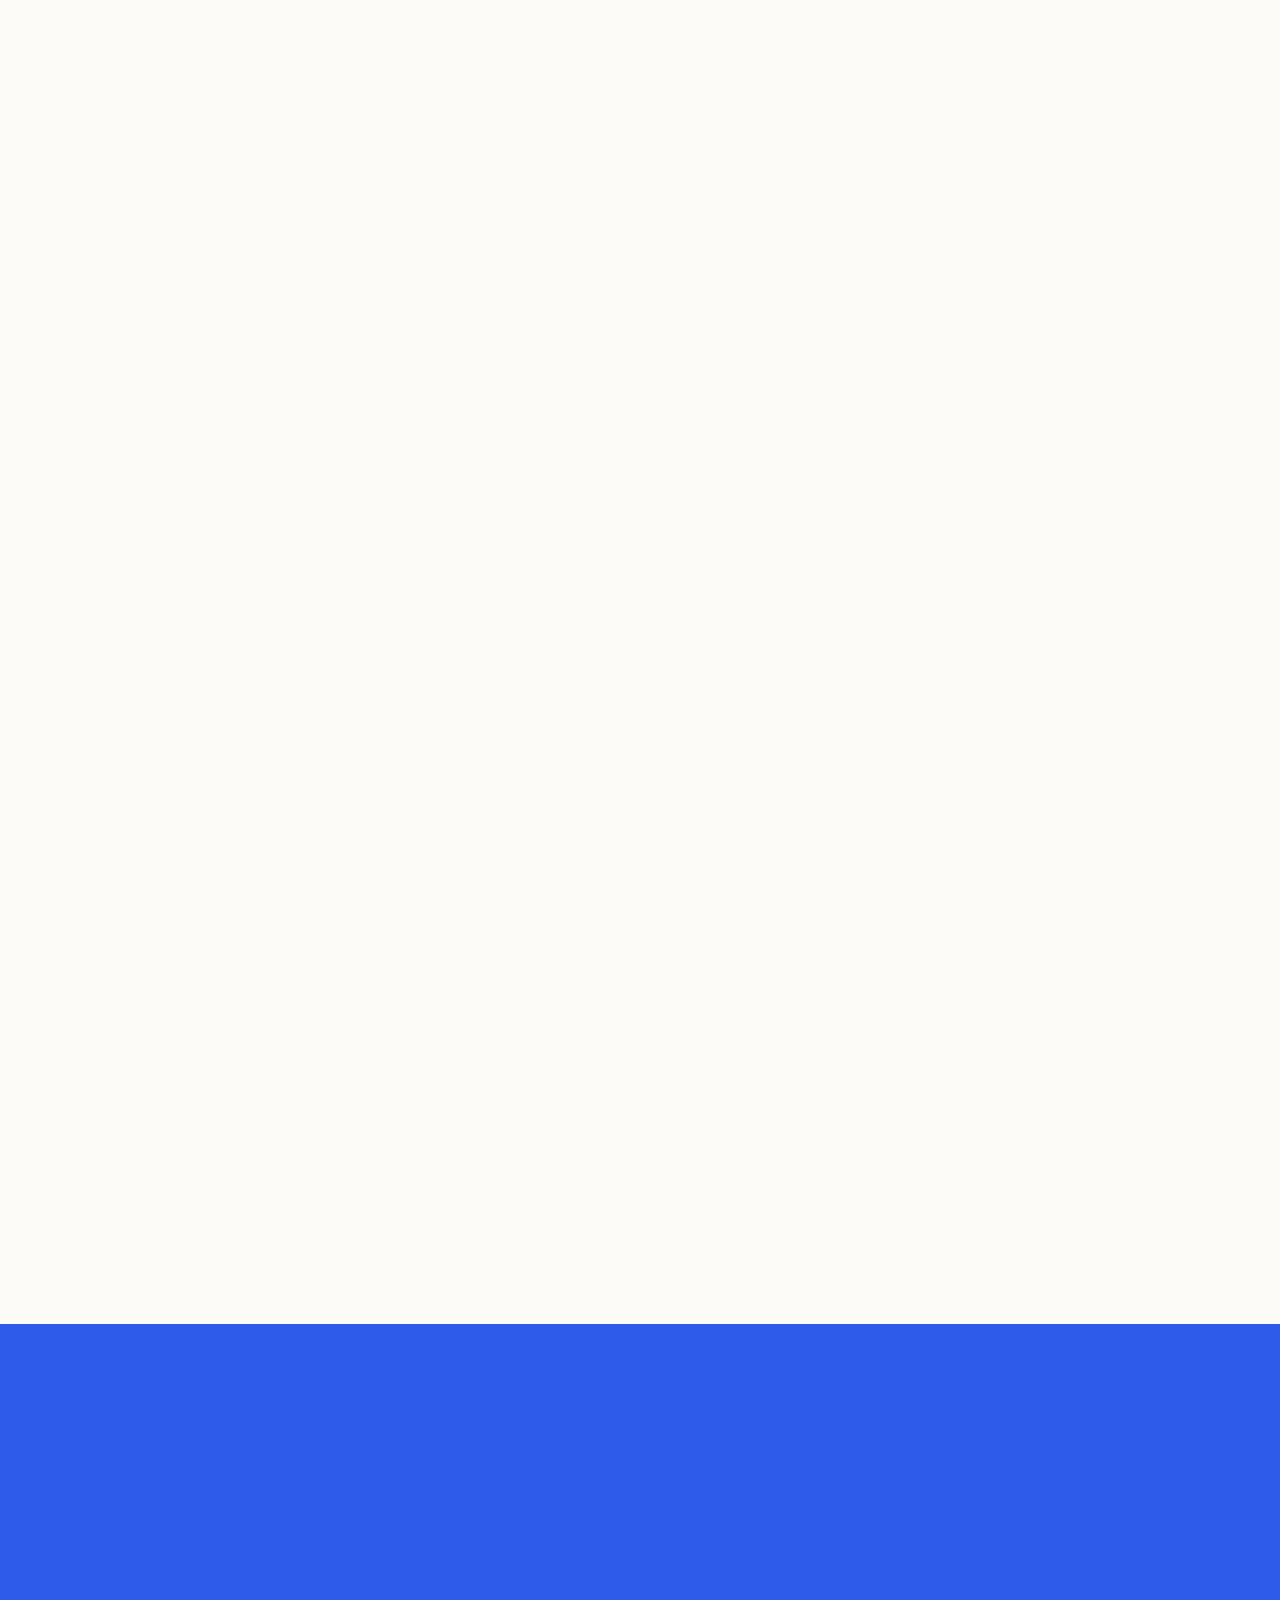
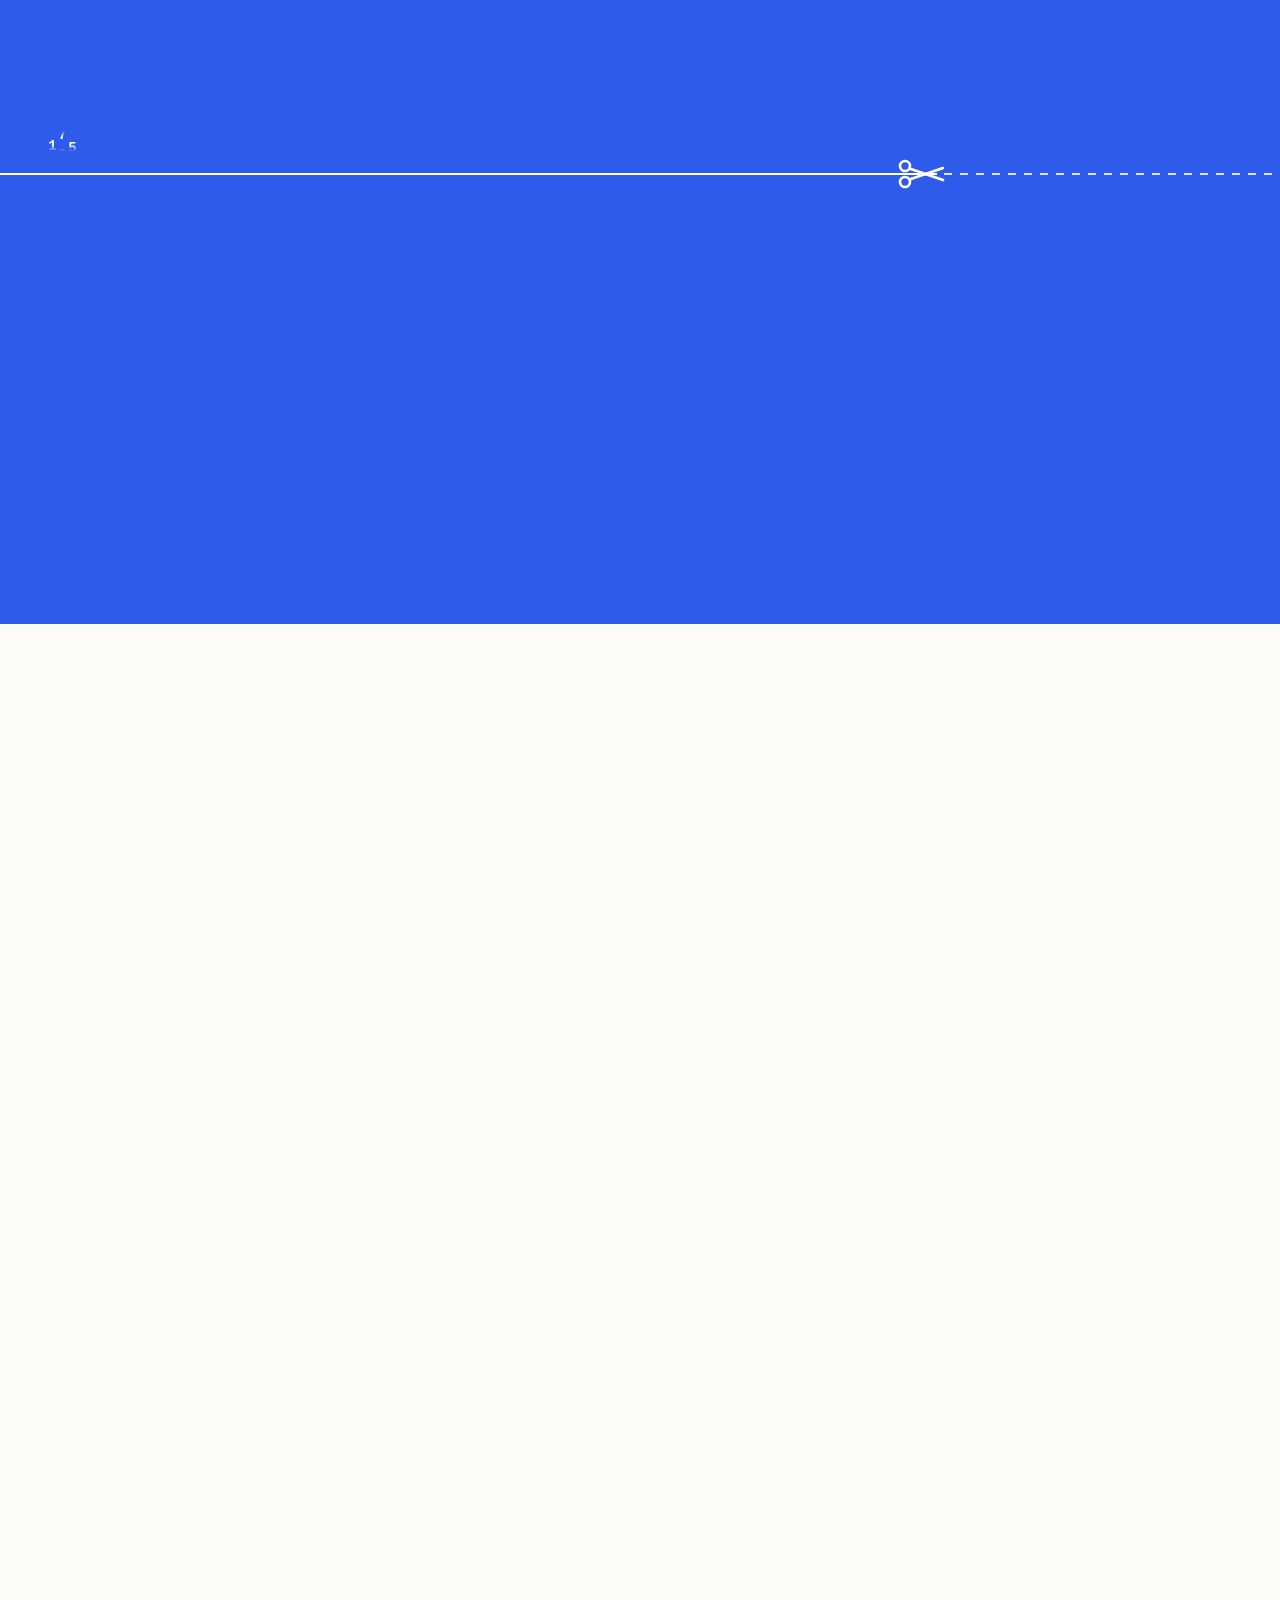
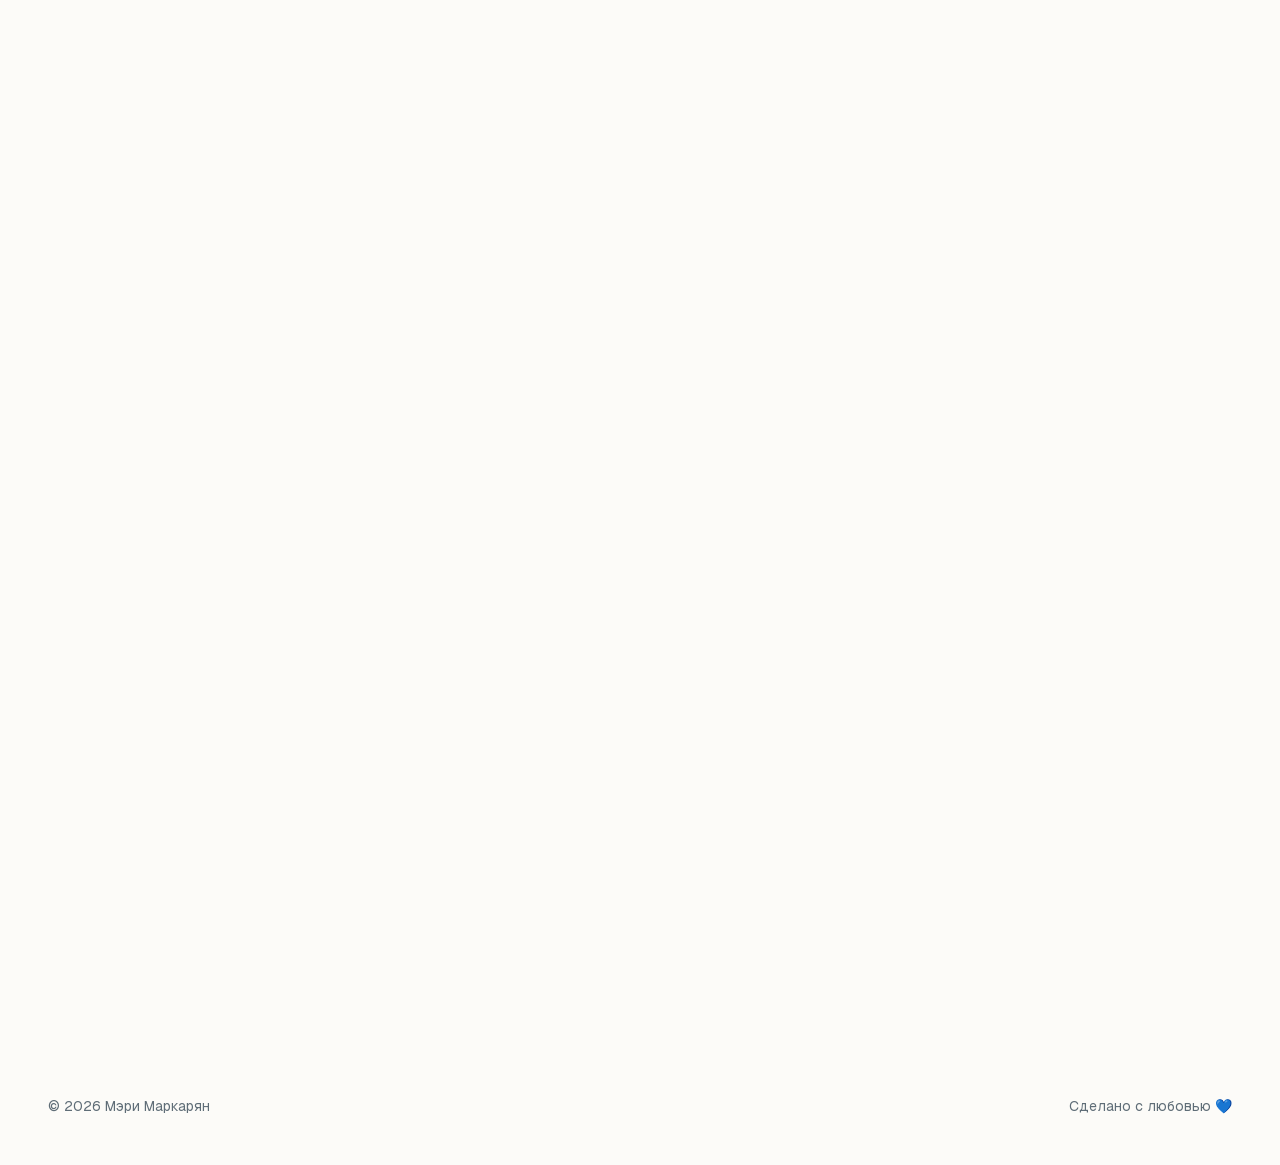
==== index.html @ 78a269f1 "Portfolio site: home and two case studies Co-Authored-By: Claude Opus 5.5 <noreply@anthropic.com>" ====
<!doctype html>
<html lang="ru" data-home>
<head>
  <meta charset="utf-8">
  <meta name="viewport" content="width=device-width, initial-scale=1">
  <title>Мэри Маркарян — продуктовый дизайнер</title>
  <meta name="description" content="Портфолио продуктового дизайнера Мэри Маркарян: B2B и корпоративные сервисы, платформа грузоперевозок X5 Transport.">
  <link rel="icon" href="favicon.ico" sizes="48x48">
  <link rel="icon" type="image/png" sizes="32x32" href="favicon-32.png">
  <link rel="icon" type="image/png" sizes="192x192" href="icon-192.png">
  <link rel="apple-touch-icon" href="apple-touch-icon.png">
  <link rel="preload" href="fonts/geist-cyrillic.woff2" as="font" type="font/woff2" crossorigin>
  <link rel="stylesheet" href="styles.css">
  <script>(function (d) { var calm = matchMedia('(prefers-reduced-motion: reduce)').matches; if (!calm) d.classList.add('js'); try { if (!calm && (sessionStorage.getItem('pt') || (d.hasAttribute('data-home') && !sessionStorage.getItem('introSeen')))) d.classList.add('pt-in'); } catch (e) {} })(document.documentElement);</script>
</head>
<body>

<header class="header">
  <div class="wrap grid header__inner">
    <a href="index.html" class="logo">Мэри Маркарян</a>
    <nav class="nav">
      <a href="#cases">Кейсы</a>
      <a href="#about">Обо мне</a>
      <a href="#contact" class="nav__contact">Контакты</a>
    </nav>
  </div>
</header>

<main>
  <!-- Hero -->
  <section class="intro">
    <div class="wrap grid intro__grid">
      <div class="intro__top">
        <p class="intro__hi">Привет, я Мэри</p>
        <p class="intro__role">Продуктовый дизайнер</p>
        <span class="status"><i></i>Открыта к предложениям</span>
      </div>

      <h1 class="statement" data-scramble>Я <mark>продуктовый</mark> <mark>дизайнер</mark> с 3+ годами опыта. Проектирую сложные <mark>B2B‑сценарии</mark> и делаю их <mark>простыми</mark> и <mark>понятными</mark>.</h1>

      <ul class="intro__links">
        <li><a href="#cases">
          <svg viewBox="0 0 24 24" aria-hidden="true"><path d="M12 3v18M4.2 7.5l15.6 9M4.2 16.5l15.6-9"/></svg>
          посмотреть кейсы</a></li>
        <li><a href="#about">
          <svg viewBox="0 0 24 24" aria-hidden="true"><circle cx="12" cy="8" r="4"/><path d="M4 21c1.5-4 4.5-6 8-6s6.5 2 8 6"/></svg>
          немного обо мне</a></li>
        <li><a href="https://t.me/mmmerymark" target="_blank" rel="noopener">
          <svg viewBox="0 0 24 24" aria-hidden="true"><path d="M21 4 3 11l6.5 2.2M21 4l-3 16-8.5-6.8M21 4 9.5 13.2V19l3-3.2"/></svg>
          telegram</a></li>
        <li><a href="mailto:merymark1999@gmail.com">
          <svg viewBox="0 0 24 24" aria-hidden="true"><rect x="3" y="5" width="18" height="14" rx="2.5"/><path d="m4 7 8 6 8-6"/></svg>
          почта</a></li>
      </ul>
    </div>
  </section>

  <!-- Cases: sheets of paper, scrolled horizontally while the section is pinned -->
  <section class="work" id="cases" aria-label="Кейсы">
    <div class="work__pin">
      <div class="wrap work__head">
        <p class="work__label">Кейсы</p>
        <p class="work__counter" aria-hidden="true"><span class="work__current">01</span> / 02</p>
      </div>
      <div class="work__track">
        <article class="sheet" id="case-order">
          <div class="sheet__inner">
            <div class="sheet__body">
              <div class="sheet__text">
                <p class="sheet__eyebrow">Кейс 01 · X5 Транспорт</p>
                <h2 class="sheet__title"><a href="case-order.html">Редизайн формы создания заявки</a></h2>
                <p>Форма-wizard раскидывала связанные параметры по вкладкам, а пустое пространство заставляло думать, что данные не загрузились.</p>
                <p>Я сравнила два подхода и собрала все параметры на одной странице, сгруппировав их по смыслу. Выбор типа перевозки перенесла прямо в форму.</p>
                <dl class="facts-list">
                  <div><dt>Период</dt><dd>1 полугодие 2026</dd></div>
                  <div><dt>Продукт</dt><dd>Кабинет грузовладельца</dd></div>
                  <div><dt>Результаты</dt><dd>Расскажу при встрече</dd></div>
                </dl>
                <a href="case-order.html" class="work-case__link">Читать кейс <span>↗</span></a>
              </div>
              <a href="case-order.html" class="sheet__screens sheet__cover" aria-label="Открыть кейс «Редизайн формы создания заявки»">
                <img src="img/cover-order.png" alt="Новая форма создания заявки на перевозку" loading="lazy">
              </a>
            </div>
          </div>
        </article>

        <article class="sheet" id="case-demo">
          <div class="sheet__inner">
            <div class="sheet__body">
              <div class="sheet__text">
                <p class="sheet__eyebrow">Кейс 02 · X5 Транспорт</p>
                <h2 class="sheet__title"><a href="case-demo.html">Демо-версия платформы</a></h2>
                <p>Пока компания проходит проверку, доступа к продукту нет, и многие так и не возвращаются завершить подключение.</p>
                <p>Я спроектировала демо-режим с несколькими точками входа, статусы подключения и путь обратно к регистрации из любого целевого действия.</p>
                <dl class="facts-list">
                  <div><dt>Период</dt><dd>1 полугодие 2026</dd></div>
                  <div><dt>Продукт</dt><dd>Подключение и активация клиентов</dd></div>
                  <div><dt>Результаты</dt><dd>Расскажу при встрече</dd></div>
                </dl>
                <a href="case-demo.html" class="work-case__link">Читать кейс <span>↗</span></a>
              </div>
              <a href="case-demo.html" class="sheet__screens sheet__cover" aria-label="Открыть кейс «Демо-версия платформы»">
                <img src="img/cover-demo.png" alt="Экраны демо-версии: модалка после регистрации, страница груза и плашка подключения" loading="lazy">
              </a>
            </div>
          </div>
        </article>
      </div>
    </div>
  </section>

  <!-- About -->
  <section class="about" id="about">
    <div class="wrap grid">
      <p class="about__eyebrow reveal">Обо мне</p>
      <h2 class="statement about__statement" data-scramble>Проектирую <mark>интерфейсы</mark> с&nbsp;<mark>2023</mark> года.<br>Последние +2 года&nbsp;— платформу <mark>грузоперевозок</mark> в&nbsp;<mark>X5&nbsp;Tech</mark>.</h2>

      <div class="cv">
        <div class="cv__row reveal">
          <div class="cv__label">
            <h3>Опыт работы</h3>
            <p>3+ года в дизайне,<br>из них 2&nbsp;— в продукте</p>
          </div>
          <div class="cv__items cv__items--timeline">
            <div class="cv__item cv__item--current">
              <p class="cv__title">X5 Tech <span class="cv__now">сейчас</span></p>
              <p class="cv__meta">окт 2024 — сейчас</p>
              <p class="cv__text">Платформа грузоперевозок X5&nbsp;Transport. Команда цифрового пути: регистрация, подключение, активация. Команда грузовладельца</p>
            </div>
            <div class="cv__item">
              <p class="cv__title">AIC</p>
              <p class="cv__meta">ноя 2023 — окт 2024</p>
              <p class="cv__text">Редизайн сайта СберУниверситета, интернет-магазин «Ашан»</p>
            </div>
            <div class="cv__item">
              <p class="cv__title">HMND</p>
              <p class="cv__meta">авг — ноя 2023</p>
              <p class="cv__text">MVP ERP-системы</p>
            </div>
          </div>
        </div>
        <div class="cv__row reveal">
          <div class="cv__label"><h3>Образование</h3></div>
          <div class="cv__items">
            <div class="cv__item cv__item--wide">
              <p class="cv__title">Бакалавр архитектуры</p>
              <p class="cv__meta">СГТУ имени Гагарина Ю.А. / Институт урбанистики, архитектуры и строительства</p>
            </div>
          </div>
        </div>
        <div class="cv__row reveal">
          <div class="cv__label"><h3>Языки</h3></div>
          <div class="cv__items">
            <div class="cv__item">
              <p class="cv__title">Английский</p>
              <p class="cv__meta">B2 / Upper-Intermediate</p>
            </div>
          </div>
        </div>
      </div>
    </div>
  </section>

</main>

<!-- Contacts -->
<section class="contact" id="contact" data-ripple>
  <div class="wrap">
    <h2 class="statement contact__statement" data-scramble data-replay data-ripple-origin>Открыта к&nbsp;предложениям на позицию <mark>продуктового</mark> <mark>дизайнера</mark>.</h2>
    <p class="statement contact__note" data-scramble data-replay>Удобнее всего&nbsp;— в&nbsp;Telegram.</p>
    <div class="contact__actions reveal">
      <a href="https://t.me/mmmerymark" class="pill-btn" target="_blank" rel="noopener">Telegram <span aria-hidden="true">↗</span></a>
      <button type="button" class="pill-btn" data-copy-email="merymark1999@gmail.com">Скопировать почту</button>
    </div>
  </div>
</section>

<footer class="footer">
  <div class="wrap">
    <span>© 2026 Мэри Маркарян</span>
    <span>Сделано с любовью 💙</span>
  </div>
</footer>

<script src="main.js"></script>
</body>
</html>
---- styles.css ----
/* Geist is served from the site itself (no requests to Google): one variable file per alphabet */
@font-face { font-family: "Geist"; font-style: normal; font-weight: 400 600; font-display: swap; src: url(fonts/geist-cyrillic.woff2) format("woff2"); unicode-range: U+0301, U+0400-045F, U+0490-0491, U+04B0-04B1, U+2116; }
@font-face { font-family: "Geist"; font-style: normal; font-weight: 400 600; font-display: swap; src: url(fonts/geist-latin-ext.woff2) format("woff2"); unicode-range: U+0100-02BA, U+02BD-02C5, U+02C7-02CC, U+02CE-02D7, U+02DD-02FF, U+0304, U+0308, U+0329, U+1D00-1DBF, U+1E00-1E9F, U+1EF2-1EFF, U+2020, U+20A0-20AB, U+20AD-20C4, U+2113, U+2C60-2C7F, U+A720-A7FF; }
@font-face { font-family: "Geist"; font-style: normal; font-weight: 400 600; font-display: swap; src: url(fonts/geist-latin.woff2) format("woff2"); unicode-range: U+0000-00FF, U+0131, U+0152-0153, U+02BB-02BC, U+02C6, U+02DA, U+02DC, U+0304, U+0308, U+0329, U+2000-206F, U+20AC, U+2122, U+2191, U+2193, U+2212, U+2215, U+FEFF, U+FFFD; }

:root {
  --bg: #fcfbf8;
  --ink: #071a31;
  --muted: #5f6d77;
  --card: #f3f1ec;
  --line: #e6e2d9;
  --white: #ffffff;
  --blue: #5b8def;
  --sky: #6fd3f2;
  --mint: #a9e5c9;
  --lilac: #b9a3f5;
  --pink: #ea9ad8;
  --accent: #2f5bea;
  --peach: #f6d3b0;
  --good: #e6f3df;
  --bad: #fbe6e4;
  --radius-l: 40px;
  --radius-m: 28px;
  --radius-s: 16px;
  --shadow: 0 8px 24px rgba(8, 26, 48, 0.08);
  --wrap: 1440px;
  --gutter: 48px;
  /* shared page grid (as on garri.design): narrow info column + wide content column */
  --cols: minmax(300px, 400px) 1fr;
  --col-gap: 72px;
}

* { box-sizing: border-box; margin: 0; padding: 0; }

html { scroll-behavior: smooth; }

body {
  font-family: "Geist", -apple-system, BlinkMacSystemFont, "Segoe UI", sans-serif;
  background: var(--bg);
  color: var(--ink);
  font-size: 18px;
  line-height: 1.5;
  -webkit-font-smoothing: antialiased;
  overflow-x: hidden;
}

img { display: block; max-width: 100%; }
a { color: inherit; text-decoration: none; }

.wrap { max-width: var(--wrap); margin: 0 auto; padding: 0 var(--gutter); }
.grid { display: grid; grid-template-columns: var(--cols); column-gap: var(--col-gap); }

/* ---------- Header ---------- */
.header {
  position: sticky; top: 0; z-index: 50;
  backdrop-filter: blur(16px);
  -webkit-backdrop-filter: blur(16px);
  background: rgba(252, 251, 248, 0.72);
  border-bottom: 1px solid transparent;
  transition: border-color .3s;
}
.header.scrolled { border-bottom-color: var(--line); }
.header__inner { align-items: center; height: 80px; }
/* uppercase menu as on garri.design: name in the info column, sections from the content column, contacts on the right */
.logo, .nav a { font-size: 17px; font-weight: 500; letter-spacing: .02em; text-transform: uppercase; color: var(--ink); }
.nav { display: flex; gap: 36px; align-items: center; }
.nav a { transition: opacity .2s; }
.nav a:hover, .logo:hover { opacity: .55; }
.nav .nav__contact { margin-left: auto; }


/* ---------- Intro (minimal hero) ---------- */
.intro { min-height: calc(100vh - 72px); min-height: calc(100svh - 72px); display: flex; align-items: center; padding: 72px 0 96px; }
.intro__grid { width: 100%; grid-template-rows: auto 1fr; row-gap: 48px; }
.intro__top { grid-column: 1; grid-row: 1; }
.intro__top .status { margin-top: 20px; }
.intro .statement { grid-column: 2; grid-row: 1 / 3; }
.intro__hi { color: var(--accent); font-weight: 500; font-size: 20px; line-height: 1.4; }
.intro__role { color: var(--muted); font-size: 20px; line-height: 1.4; }
.status { display: inline-flex; align-items: center; gap: 8px; font-size: 14px; color: var(--muted); padding: 6px 12px; border-radius: 999px; background: var(--card); white-space: nowrap; }
.status i { width: 8px; height: 8px; border-radius: 50%; background: #3aa85a; box-shadow: 0 0 0 0 rgba(58,168,90,.5); animation: pulse 2s infinite; }
@keyframes pulse { 70% { box-shadow: 0 0 0 8px rgba(58,168,90,0); } 100% { box-shadow: 0 0 0 0 rgba(58,168,90,0); } }

.statement { font-size: clamp(28px, 3.3vw, 50px); line-height: 1.42; font-weight: 400; letter-spacing: -0.01em; }
.statement mark { background: none; color: inherit; }
.statement .g { white-space: nowrap; }
.statement .w { display: inline-block; padding: 0 .16em; margin: .06em 0; border-radius: .18em; background: rgba(7, 26, 49, .045); white-space: nowrap; }
.statement .w.key { background: var(--accent); color: #fff; }
.js .statement .w { opacity: 0; transform: translateY(.25em); filter: blur(6px); transition: opacity .45s ease, transform .45s cubic-bezier(.2,.8,.2,1), filter .45s ease, background-color .35s ease, color .35s ease; }
.js .statement .w.in { opacity: 1; transform: none; filter: none; }
.js .statement .p { opacity: 0; transition: opacity .45s ease .1s; }
.js .statement .p.in { opacity: 1; }
.js .statement .w.key:not(.done) { background: rgba(7, 26, 49, .045); color: var(--ink); }

.intro__links { grid-column: 1; grid-row: 2; align-self: end; list-style: none; display: grid; gap: 10px; font-size: 19px; }
.intro__links a { display: inline-flex; align-items: center; gap: 12px; color: var(--accent); transition: opacity .2s; }
.intro__links a:hover { opacity: .7; }
.intro__links svg { width: 20px; height: 20px; fill: none; stroke: currentColor; stroke-width: 1.8; stroke-linecap: round; stroke-linejoin: round; }
.js .intro__top, .js .intro__links li { opacity: 0; transform: translateY(10px); transition: opacity .6s ease, transform .6s cubic-bezier(.2,.8,.2,1); }
.js .intro.ready .intro__top, .js .intro.links-in .intro__links li { opacity: 1; transform: none; }
.js .intro.links-in .intro__links li:nth-child(2) { transition-delay: .06s; }
.js .intro.links-in .intro__links li:nth-child(3) { transition-delay: .12s; }
.js .intro.links-in .intro__links li:nth-child(4) { transition-delay: .18s; }
.js .intro.links-in .intro__links li:nth-child(5) { transition-delay: .24s; }

/* ---------- Sections ---------- */
section[id] { scroll-margin-top: 72px; }

/* ---------- Work: cases as sheets of paper ----------
   Default (mobile, reduced motion, no JS): sheets stacked vertically.
   .work--horizontal (set by JS on wide screens): the section is pinned and vertical scroll
   moves the sheets right to left; --focus (0–1, set by JS) turns a sheet into white paper. */
.work { position: relative; padding: 72px 0; }
.work__head { width: 100%; display: flex; justify-content: space-between; align-items: baseline; font-size: 14px; letter-spacing: .06em; text-transform: uppercase; color: var(--muted); }
.work__counter { display: none; font-variant-numeric: tabular-nums; }
.work--horizontal .work__counter { display: block; }
.work__current { color: var(--ink); }
.work__track { display: grid; gap: 24px; max-width: var(--wrap); margin: 28px auto 0; padding: 0 var(--gutter); }

.sheet { --focus: 1; border-radius: 16px; background: rgba(255, 255, 255, var(--focus));
  box-shadow: 0 1px 2px rgba(8, 26, 48, calc(.04 * var(--focus))), 0 24px 60px rgba(8, 26, 48, calc(.08 * var(--focus))); }
.sheet__inner { padding: 48px 56px; opacity: calc(.38 + .62 * var(--focus)); }
.sheet__eyebrow { font-size: 14px; color: var(--muted); letter-spacing: .06em; text-transform: uppercase; }
.sheet__title { margin: 12px 0 20px; font-size: 32px; line-height: 1.15; font-weight: 500; letter-spacing: -0.025em; }
.sheet__title a:hover { color: var(--accent); }
.sheet__body { display: grid; grid-template-columns: minmax(280px, 360px) 1fr; gap: 56px; align-items: center; }
.sheet__text > p:not(.sheet__eyebrow) { font-size: 17px; line-height: 1.5; }
.sheet__text > p:not(.sheet__eyebrow) + p { margin-top: 12px; }
/* the collage takes the whole right side, limited only by the screen height */
.sheet__screens { width: 100%; max-width: max(420px, calc((100vh - 240px) * 1.25)); justify-self: end; }

.work--horizontal { padding: 0; }
/* clip only horizontally (sheets leaving the screen); label, counter and shadows stay visible */
.work--horizontal .work__pin { position: sticky; top: 80px; height: calc(100vh - 80px); display: flex; flex-direction: column; justify-content: flex-start; padding-top: 28px; overflow-x: clip; overflow-y: visible; }
.work--horizontal .work__track {
  --sheet-w: min(1240px, calc(100vw - 2 * var(--gutter) - 160px));
  display: flex; gap: 40px; max-width: none; margin: 24px 0 0; padding: 0 calc((100% - var(--sheet-w)) / 2); will-change: transform;
}
.work--horizontal .sheet { flex: none; width: var(--sheet-w); }
.work--horizontal .sheet:not(.is-current) { cursor: pointer; }
.work--horizontal .sheet:not(.is-current) a { pointer-events: none; }
@media (max-height: 820px) {
  .work--horizontal .sheet__inner { padding: 32px 44px; }
  .work--horizontal .facts-list { margin-top: 20px; }
  .work--horizontal .facts-list div { padding: 9px 0; font-size: 15px; }
  .work--horizontal .sheet__text > p:not(.sheet__eyebrow) { font-size: 15px; }
}

.facts-list { margin-top: 32px; border-top: 1px solid var(--line); }
.facts-list div { display: grid; grid-template-columns: 110px 1fr; gap: 16px; padding: 13px 0; border-bottom: 1px solid var(--line); font-size: 16px; }
.facts-list dt { color: var(--muted); }
.work-case__link { display: inline-flex; gap: 6px; margin-top: 24px; font-size: 17px; font-weight: 500; color: var(--accent); }
.work-case__link span { transition: transform .25s; }
.work-case__link:hover span { transform: translate(2px, -2px); }

.work-case__screens { display: grid; gap: 16px; align-items: center; }
/* case cover: one picture prepared in Figma (frames and screens baked in) */
.sheet__cover { display: block; }
.sheet__cover img { width: 100%; height: auto; }
.screens--tall-first { grid-template-columns: .6fr 1fr; }
.screens--tall-last { grid-template-columns: 1fr .6fr; }
.screens__stack { display: grid; gap: 16px; }
.screen { width: 100%; border-radius: 12px; background: var(--white); box-shadow: 0 1px 2px rgba(8, 26, 48, .05), 0 10px 28px rgba(8, 26, 48, .08); transition: transform .5s cubic-bezier(.2,.8,.2,1), box-shadow .5s; }
.work-case__screens:hover .screen { box-shadow: 0 1px 2px rgba(8, 26, 48, .05), 0 18px 40px rgba(8, 26, 48, .12); }

/* ---------- About (statement + label/value list on the page grid) ---------- */
.about { padding: 120px 0; }
.about__eyebrow { grid-column: 1 / -1; font-size: 14px; color: var(--muted); letter-spacing: .06em; text-transform: uppercase; margin-bottom: 28px; }
/* full-width statement: the one place allowed to leave the two-column grid */
.about .about__statement { grid-column: 1 / -1; font-size: clamp(28px, 3.4vw, 48px); line-height: 1.42; }

/* CV rows (as "Awards" on garri.design): label in the info column, items in three sub-columns of the content column */
.cv { grid-column: 1 / -1; margin-top: 80px; }
.cv__row { display: grid; grid-template-columns: var(--cols); column-gap: var(--col-gap); padding: 48px 0 56px; border-top: 1px solid var(--line); }
.cv__label h3 { font-size: 17px; font-weight: 500; letter-spacing: .02em; text-transform: uppercase; }
.cv__label p { margin-top: 12px; font-size: 17px; line-height: 1.5; }
.cv__items { display: grid; grid-template-columns: repeat(3, 1fr); gap: 40px 24px; }
.cv__item--wide { grid-column: span 2; }
.cv__title { display: flex; align-items: center; gap: 10px; font-size: 28px; line-height: 1.2; font-weight: 500; letter-spacing: -0.02em; }
.cv__now { font-size: 13px; line-height: 1; font-weight: 500; letter-spacing: 0; color: #fff; background: var(--accent); padding: 5px 9px; border-radius: 999px; }
.cv__meta { margin-top: 8px; font-size: 17px; line-height: 1.5; color: var(--muted); }
.cv__text { margin-top: 10px; font-size: 17px; line-height: 1.5; max-width: 320px; }
/* Work history as a vertical timeline: dots and line sit in the column gap, 26px left of the content column */
.cv__items--timeline { --tl-gap: 24px; grid-template-columns: 1fr; gap: var(--tl-gap); }
.cv__items--timeline .cv__item { position: relative; }
.cv__items--timeline .cv__text { max-width: 760px; }
.cv__items--timeline .cv__item::before { content: ""; position: absolute; z-index: 1; left: -33px; top: 10px; width: 14px; height: 14px; border-radius: 50%; background: #b9b5ab; }
.cv__items--timeline .cv__item--current::before { left: -36px; top: 7px; width: 20px; height: 20px; background: var(--accent); }
.cv__items--timeline .cv__item:not(:last-child)::after { content: ""; position: absolute; left: -27px; top: 17px; width: 2px; height: calc(100% + var(--tl-gap)); background: #d9d6cf; }

/* ---------- Contacts ---------- */
.contact { padding: 160px 0 140px; text-align: center; }
.contact__statement { max-width: 1000px; margin: 0 auto; }
.contact .contact__note { margin-top: 20px; font-size: 32px; }
/* full-viewport canvas behind the page content, so the ripple is never cropped */
.glyph-ripple { position: fixed; inset: 0; z-index: -1; width: 100vw; height: 100vh; pointer-events: none; visibility: hidden; }
.glyph-ripple.is-active { visibility: visible; }
.contact__actions { margin-top: 56px; display: flex; justify-content: center; align-items: center; gap: 20px; flex-wrap: wrap; }
.contact__link { font-size: 15px; color: var(--muted); padding: 0 8px; transition: color .2s; }
.contact__link:hover { color: var(--ink); }
.pill-btn {
  display: inline-flex; align-items: center; justify-content: center; gap: 10px; min-width: 220px;
  padding: 17px 32px; border: 1.5px solid var(--ink); border-radius: 999px; background: transparent;
  font: inherit; font-size: 15px; font-weight: 600; letter-spacing: .08em; text-transform: uppercase; color: var(--ink);
  cursor: pointer; transition: background .2s, color .2s;
}
.pill-btn:hover, .pill-btn.is-copied { background: var(--ink); color: var(--bg); }

.footer { padding: 32px 0 48px; color: var(--muted); font-size: 14px; }
.footer .wrap { display: flex; justify-content: space-between; gap: 16px; }

/* ---------- Case page (after garri.design/superapp) ----------
   Same two-column grid as the home page: labels in the info column, text and media in the content column.
   Story blocks: steps scroll on the left, a sticky panel on the right shows the active step's screen. */
.cs-intro { padding-top: 88px; row-gap: 32px; }
.cs-back { grid-column: 1 / -1; justify-self: start; font-size: 15px; color: var(--muted); transition: color .2s; }
.cs-back:hover { color: var(--ink); }
.cs-eyebrow { font-size: 14px; letter-spacing: .06em; text-transform: uppercase; color: var(--muted); margin-bottom: 16px; }
.cs-title { font-size: clamp(32px, 3vw, 44px); line-height: 1.05; font-weight: 500; letter-spacing: -0.035em; }
.cs-lead { font-size: clamp(22px, 2vw, 30px); line-height: 1.35; letter-spacing: -0.01em; max-width: 860px; }
.cs-title + .cs-lead { margin-top: 36px; } /* title sits above the lead in the content column */
.cs-table { margin-top: 36px; border-collapse: collapse; font-size: 17px; }
.cs-table th { text-align: left; font-weight: 400; color: var(--muted); padding: 4px 32px 4px 0; vertical-align: top; white-space: nowrap; }
.cs-table td { padding: 4px 0; vertical-align: top; }

.cs-hero { margin-top: 64px; }
.cs-hero__frame { display: grid; place-items: center; padding: 56px 6%; border-radius: 32px; background: #edeff2; max-height: 82vh; overflow: hidden; }
.cs-hero__frame img { max-width: 100%; max-height: calc(82vh - 112px); width: auto; border-radius: 14px; box-shadow: 0 20px 50px rgba(8, 26, 48, .14); }

.cs-row { margin-top: 112px; align-items: start; }
.cs-label { padding-top: .5em; font-size: 17px; font-weight: 500; letter-spacing: .04em; text-transform: uppercase; }
.cs-logline { font-size: clamp(22px, 2vw, 30px); line-height: 1.38; letter-spacing: -0.01em; max-width: 860px; }
.cs-logline + .cs-logline, .cs-copy > * + * { margin-top: 20px; }
.cs-copy p { font-size: 18px; line-height: 1.55; max-width: 720px; }
.cs-row--tight { margin-top: 48px; }

/* case lead as a statement in word boxes (same animation as the home intro); the facts table fades in after it */
.cs-lead.statement, .cs-logline.statement { line-height: 1.42; }
.js .cs-intro .cs-table { opacity: 0; transform: translateY(10px); transition: opacity .6s ease, transform .6s cubic-bezier(.2,.8,.2,1); }
.js .cs-intro.links-in .cs-table { opacity: 1; transform: none; }

/* cards under a row: problem / hypothesis / goal, full page width */
.cs-cards { grid-column: 1 / -1; margin-top: 64px; display: grid; grid-template-columns: repeat(3, 1fr); gap: 16px; }
.cs-card { min-height: 320px; padding: 32px; border-radius: 28px; background: #edeff2; display: flex; flex-direction: column; justify-content: space-between; gap: 32px; }
.cs-card--white { background: var(--white); box-shadow: var(--shadow); }
.cs-card h3 { font-size: 26px; line-height: 1.2; font-weight: 500; letter-spacing: -0.02em; }
.cs-card p { font-size: 18px; line-height: 1.5; }
.cs-card p + p { margin-top: 12px; }

/* galleries: screens on soft frames, side by side */
.cs-gallery { margin-top: 40px; display: grid; grid-template-columns: repeat(var(--n, 2), 1fr); gap: 16px; }
/* figures in a row share row tracks (frame, caption, lists), so frames side by side get equal height */
.cs-gallery > figure { display: grid; grid-row: span 4; grid-template-rows: subgrid; row-gap: 0; }
.cs-shot { display: grid; place-items: start center; padding: 40px; border-radius: 28px; background: #edeff2; }
.cs-shot img { max-width: 100%; max-height: 640px; width: auto; border-radius: 12px; box-shadow: 0 12px 34px rgba(8, 26, 48, .12); cursor: zoom-in; }
.cs-caption { margin-top: 14px; font-size: 15px; color: var(--muted); }
.cs-caption b { color: var(--ink); font-weight: 500; }
.cs-list { margin-top: 14px; list-style: none; font-size: 16px; line-height: 1.5; }
.cs-list li { padding-left: 18px; position: relative; }
.cs-list li + li { margin-top: 4px; }
.cs-list li::before { position: absolute; left: 0; color: var(--muted); }
.cs-list--plus li::before { content: "+"; }
.cs-list--minus li::before { content: "–"; }
.cs-list--plus li { color: #3a7d23; }
.cs-list--minus li { color: #c0392b; }
.cs-list--plus li::before, .cs-list--minus li::before { color: inherit; }
/* screens exported from Figma carry their own shadow and corners */
.cs-shot img.flat, .cs-story__media img.flat, .cs-step__img img.flat { border-radius: 0; box-shadow: none; }
/* screens placed in Figma as images with a soft shadow that follows their shape */
/* --w / --h: share of the frame the screen takes in the Figma layout (it may overlap the frame padding) */
.cs-story__media:has(> img[style*="--w"]) { padding: 0; }
.cs-story__media img[style*="--w"] { max-width: var(--w); max-height: var(--h, 100%); }
.cs-shot img[style*="--w"] { width: var(--w); max-width: none; max-height: none; }
.cs-hero__frame:has(> img[style*="--w"]) { padding-left: 0; padding-right: 0; }
.cs-hero__frame img[style*="--w"] { width: var(--w); max-height: none; }
.cs-hero__frame img.fig, .cs-shot img.fig, .cs-story__media img.fig, .cs-step__img img.fig { border-radius: 0; box-shadow: none; filter: drop-shadow(0 0 42px rgba(0, 0, 0, .1)); }

/* story: steps on the left, sticky screen panel on the right */
.cs-story { margin-top: 112px; align-items: start; }
.cs-story__steps { padding-bottom: 18vh; } /* keeps the panel pinned while the last step is in the middle */
.cs-step { min-height: 72vh; display: flex; flex-direction: column; justify-content: center; padding: 40px 0; opacity: .3; transition: opacity .4s; }
.cs-step:first-child { min-height: 60vh; justify-content: flex-start; padding-top: 0; }
.cs-step.is-active { opacity: 1; }
.cs-step__num { font-size: 14px; letter-spacing: .06em; text-transform: uppercase; color: var(--muted); }
.cs-step__title { margin-top: 10px; font-size: 26px; line-height: 1.25; font-weight: 500; letter-spacing: -0.02em; }
.cs-step__text { margin-top: 12px; font-size: 17px; line-height: 1.55; }
.cs-step__img { display: none; }
.cs-story__panel { position: sticky; top: 104px; aspect-ratio: 872 / 640; max-height: calc(100vh - 128px); border-radius: 32px; background: #edeff2; overflow: hidden; } /* proportions of the Figma panel */
.cs-story__media { position: absolute; inset: 0; display: grid; place-items: center; padding: 48px 64px; opacity: 0; transform: scale(.985); transition: opacity .5s, transform .6s cubic-bezier(.2, .8, .2, 1); }
.cs-story__media.is-active { opacity: 1; transform: none; }
.cs-story__media img { max-width: 100%; max-height: 100%; width: auto; border-radius: 12px; box-shadow: 0 16px 44px rgba(8, 26, 48, .14); cursor: zoom-in; }
.cs-story__dots { position: absolute; right: 22px; top: 50%; transform: translateY(-50%); display: grid; gap: 10px; }
.cs-story__dots button { width: 8px; height: 8px; padding: 0; border: 0; border-radius: 50%; background: #c7cad1; cursor: pointer; transition: background .25s, transform .25s; }
.cs-story__dots button.is-active { background: var(--ink); transform: scale(1.25); }

.cs-results { margin-top: 32px; display: grid; grid-template-columns: repeat(var(--n, 2), 1fr); gap: 24px; }
.cs-results div { padding-top: 16px; border-top: 1px solid var(--line); }
.cs-results span { display: block; font-size: 15px; color: var(--muted); }
.cs-results b { display: block; margin-top: 6px; font-size: 22px; font-weight: 500; letter-spacing: -0.01em; }

.cs-next { margin-top: 140px; padding-top: 40px; border-top: 1px solid var(--line); align-items: baseline; }
.cs-next a { display: inline-flex; gap: 14px; align-items: baseline; font-size: clamp(30px, 3.4vw, 48px); font-weight: 500; letter-spacing: -0.03em; transition: color .2s; }
.cs-next a:hover { color: var(--accent); }
.cs-next a span { transition: transform .25s; }
.cs-next a:hover span { transform: translateX(6px); }

/* ---------- Cookie notice ---------- */
.cookies { position: fixed; right: var(--gutter); bottom: 24px; z-index: 80; display: flex; align-items: center; gap: 20px; max-width: 460px;
  padding: 16px 16px 16px 22px; border-radius: 16px; background: var(--white); box-shadow: 0 1px 2px rgba(8, 26, 48, .05), 0 16px 44px rgba(8, 26, 48, .14);
  opacity: 0; transform: translateY(16px); pointer-events: none; transition: opacity .4s ease, transform .5s cubic-bezier(.2,.8,.2,1); }
.cookies.is-visible { opacity: 1; transform: none; pointer-events: auto; }
.cookies__text { font-size: 15px; line-height: 1.4; }
.cookies__btn { flex: none; padding: 11px 22px; border: 0; border-radius: 999px; background: var(--ink); color: var(--bg);
  font: inherit; font-size: 14px; font-weight: 600; letter-spacing: .06em; text-transform: uppercase; cursor: pointer; transition: background .2s; }
.cookies__btn:hover { background: var(--accent); }

/* ---------- Lightbox ---------- */
.lightbox { position: fixed; inset: 0; z-index: 100; background: rgba(7, 26, 49, .82); display: none; align-items: center; justify-content: center; padding: 32px; cursor: zoom-out; }
.lightbox.open { display: flex; }
.lightbox img { max-width: 100%; max-height: 100%; border-radius: 12px; }

/* ---------- Cut transition (blue screen, white dashed line, scissors) ---------- */
/* the page starts covered when a transition or the intro is about to play */
html.pt-in::after { content: ""; position: fixed; inset: 0; z-index: 9000; background: var(--accent); animation: pt-failsafe 0s 5s forwards; }
@keyframes pt-failsafe { to { visibility: hidden; } } /* never stay covered if the script fails */
.cut { --cut-y: 50vh; position: fixed; inset: 0; z-index: 9001; pointer-events: auto; }
.cut__half { position: absolute; left: 0; right: 0; background: var(--accent); transition: transform .9s cubic-bezier(.76, 0, .24, 1); will-change: transform; }
.cut__half--top { top: 0; height: calc(var(--cut-y) + 1px); }
.cut__half--bottom { top: var(--cut-y); bottom: 0; }
.cut.is-open { pointer-events: none; }
.cut.is-open .cut__half--top { transform: translateY(-100%); }
.cut.is-open .cut__half--bottom { transform: translateY(100%); }
.cut:not(.is-open) .cut__half { transition-duration: .55s; } /* closing over the page is quicker */
.cut__line { position: absolute; left: 0; right: 0; top: -1px; height: 2px; background: repeating-linear-gradient(90deg, rgba(255, 255, 255, .85) 0 8px, transparent 8px 16px); }
.cut__solid { position: absolute; left: 0; top: 0; width: 0; height: 2px; background: #fff; }
.cut__scissors { position: absolute; left: 0; top: -15px; width: 48px; height: 32px; transform: translateX(-40px); }
.cut__scissors svg { display: block; width: 100%; height: 100%; overflow: visible; }
.cut__blade { transform-origin: 28px 16px; }
.cut.is-snipping .cut__blade--a { animation: snip-a .22s ease-in-out infinite alternate; }
.cut.is-snipping .cut__blade--b { animation: snip-b .22s ease-in-out infinite alternate; }
@keyframes snip-a { from { transform: rotate(-12deg); } to { transform: rotate(3deg); } }
@keyframes snip-b { from { transform: rotate(12deg); } to { transform: rotate(-3deg); } }
.cut__meta { position: absolute; left: var(--gutter); right: var(--gutter); bottom: 24px; display: flex; justify-content: space-between; align-items: center; color: #fff; font: 600 14px/1 "SF Mono", Menlo, Monaco, Consolas, monospace; letter-spacing: .08em; text-transform: uppercase; }
.cut__counter { display: flex; }
.cut__col { position: relative; width: 10px; height: 20px; overflow: hidden; }
.cut__col::before, .cut__col::after { content: ""; position: absolute; left: 0; right: 0; z-index: 1; height: 6px; }
.cut__col::before { top: 0; background: linear-gradient(to bottom, var(--accent), transparent); }
.cut__col::after { bottom: 0; background: linear-gradient(to top, var(--accent), transparent); }
.cut__strip { position: absolute; left: 0; right: 0; top: 0; display: flex; flex-direction: column; }
.cut__strip span { height: 20px; display: flex; align-items: center; justify-content: center; font-variant-numeric: tabular-nums; }

/* ---------- Reveal ---------- */
.reveal { opacity: 0; transform: translateY(28px); transition: opacity .8s cubic-bezier(.2,.8,.2,1), transform .8s cubic-bezier(.2,.8,.2,1); }
.reveal.in { opacity: 1; transform: none; }
@media (prefers-reduced-motion: reduce) {
  .reveal { opacity: 1; transform: none; transition: none; }
  .status i { animation: none; }
}

/* ---------- Responsive ---------- */
@media (max-width: 1000px) {
  :root { --gutter: 24px; --cols: 1fr; }
  .header__inner { display: flex; justify-content: space-between; }
  .intro__grid { grid-template-rows: auto; }
  .intro .statement { grid-column: 1; grid-row: 2; }
  .intro__links { grid-row: 3; }
  .sheet__body { grid-template-columns: 1fr; gap: 32px; }
  .sheet__screens { justify-self: start; max-width: none; }
  .about { padding: 80px 0; }
  .cv__row { row-gap: 20px; }
  .cv__items { grid-template-columns: 1fr 1fr; }
  .cv__items--timeline { grid-template-columns: 1fr; padding-left: 36px; }
  /* case pages: story becomes a plain list, each step shows its own screen */
  .cs-row, .cs-story { margin-top: 72px; row-gap: 16px; }
  .cs-story__panel { display: none; }
  .cs-story__steps { padding-bottom: 0; }
  .cs-step, .cs-step:first-child { min-height: 0; opacity: 1; padding: 0 0 36px; }
  .cs-step__img { display: block; margin-top: 18px; padding: 20px; border-radius: 20px; background: #edeff2; }
  .cs-step__img img { width: 100%; border-radius: 10px; box-shadow: 0 10px 28px rgba(8, 26, 48, .12); }
  .cs-gallery, .cs-results { --n: 1 !important; }
  .cs-cards { grid-template-columns: 1fr; margin-top: 32px; }
  .cs-card { min-height: 0; }
}
@media (max-width: 700px) {
  .cookies { left: var(--gutter); right: var(--gutter); bottom: 16px; max-width: none; }
  :root { --gutter: 16px; }
  body { font-size: 16px; }
  .nav a { display: none; }
  .cv__items { grid-template-columns: 1fr; gap: 28px; }
  .cv__items--timeline { --tl-gap: 28px; }
  .cv__item--wide { grid-column: auto; }
  .nav { gap: 0; }
  .intro { min-height: 0; padding-top: 56px; }
  .work-case__screens, .screens__stack { gap: 10px; }
  .sheet__inner { padding: 28px 22px; }
  .screen { border-radius: 8px; }
  .intro__hi, .intro__role { font-size: 18px; }
  .nav .nav__contact { display: inline-block !important; margin-left: 0; }
  .cs-hero__frame { padding: 20px; border-radius: 20px; }
  .cs-shot { padding: 18px; border-radius: 20px; }
  .cs-intro { padding-top: 48px; }
  .contact { padding: 100px 0 90px; }
  .pill-btn { width: 100%; }
  .contact .contact__note { font-size: 24px; }
  .footer .wrap { flex-direction: column; }
}
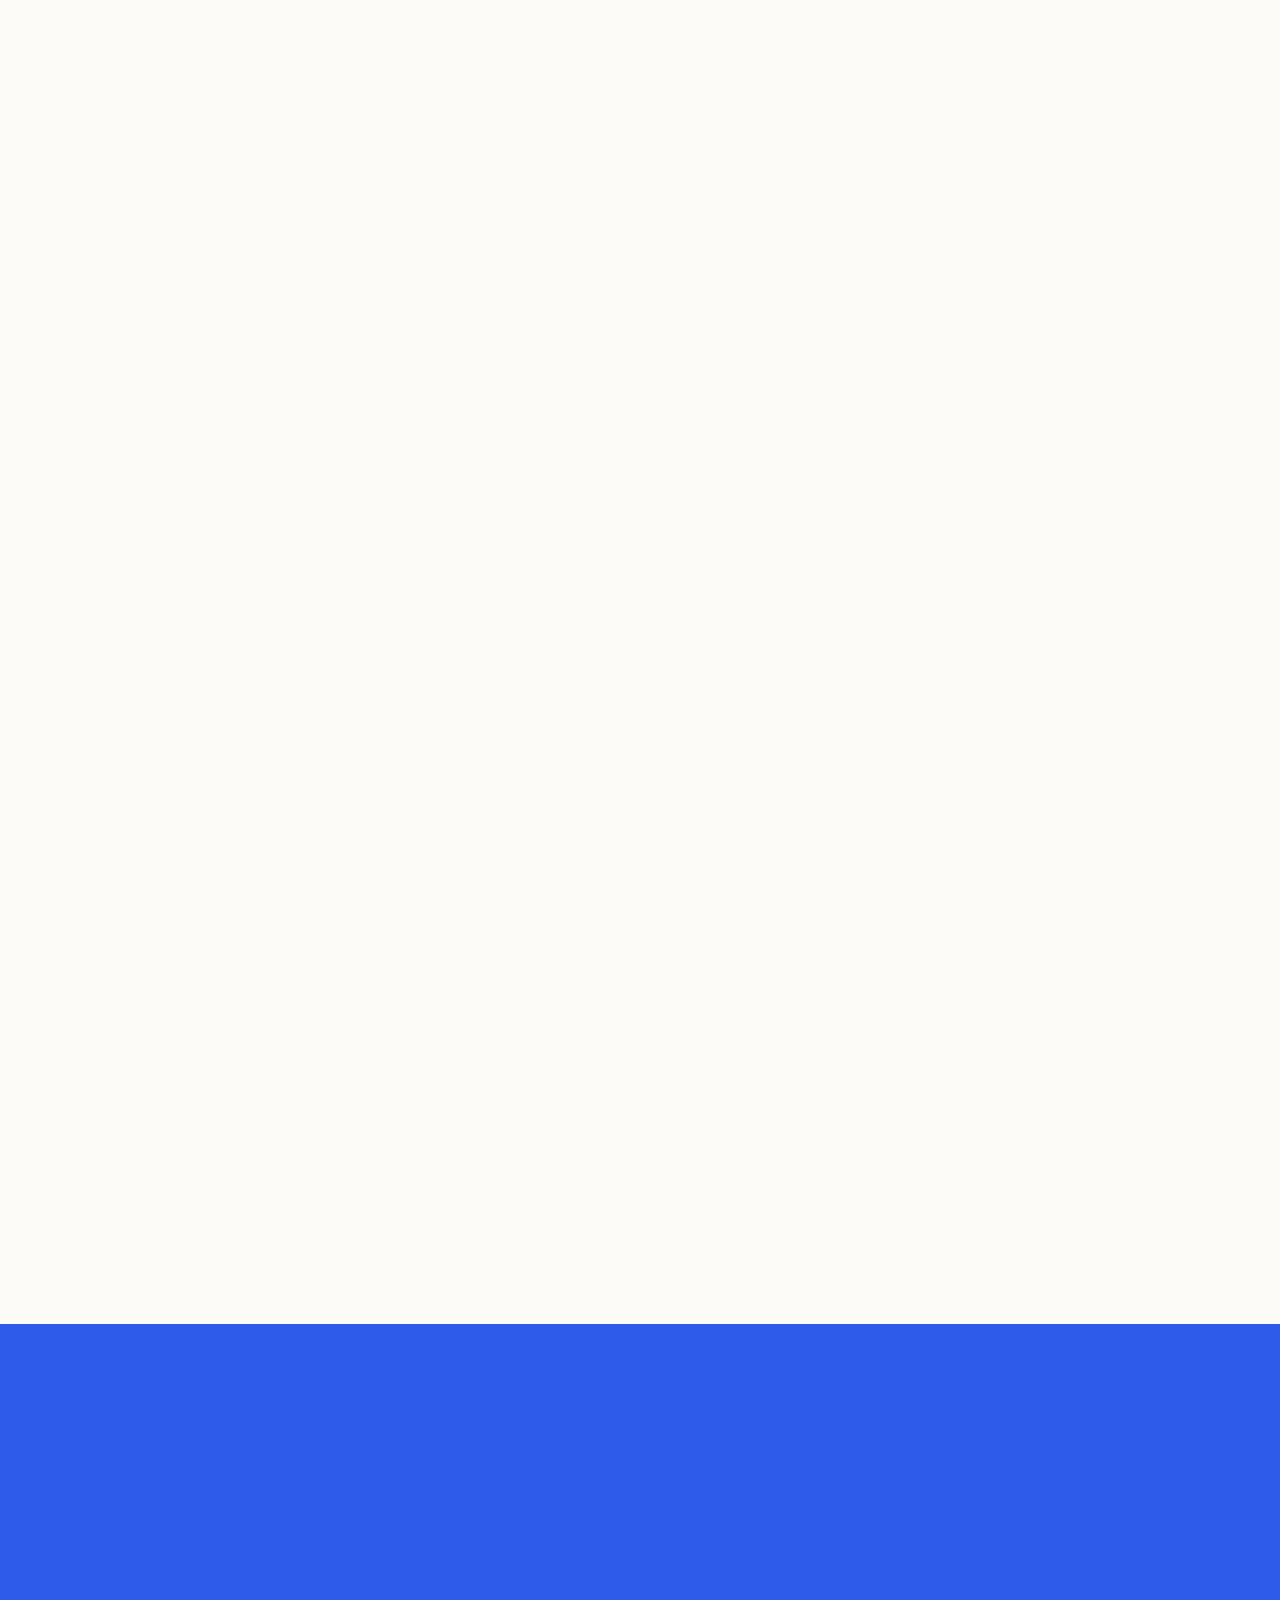
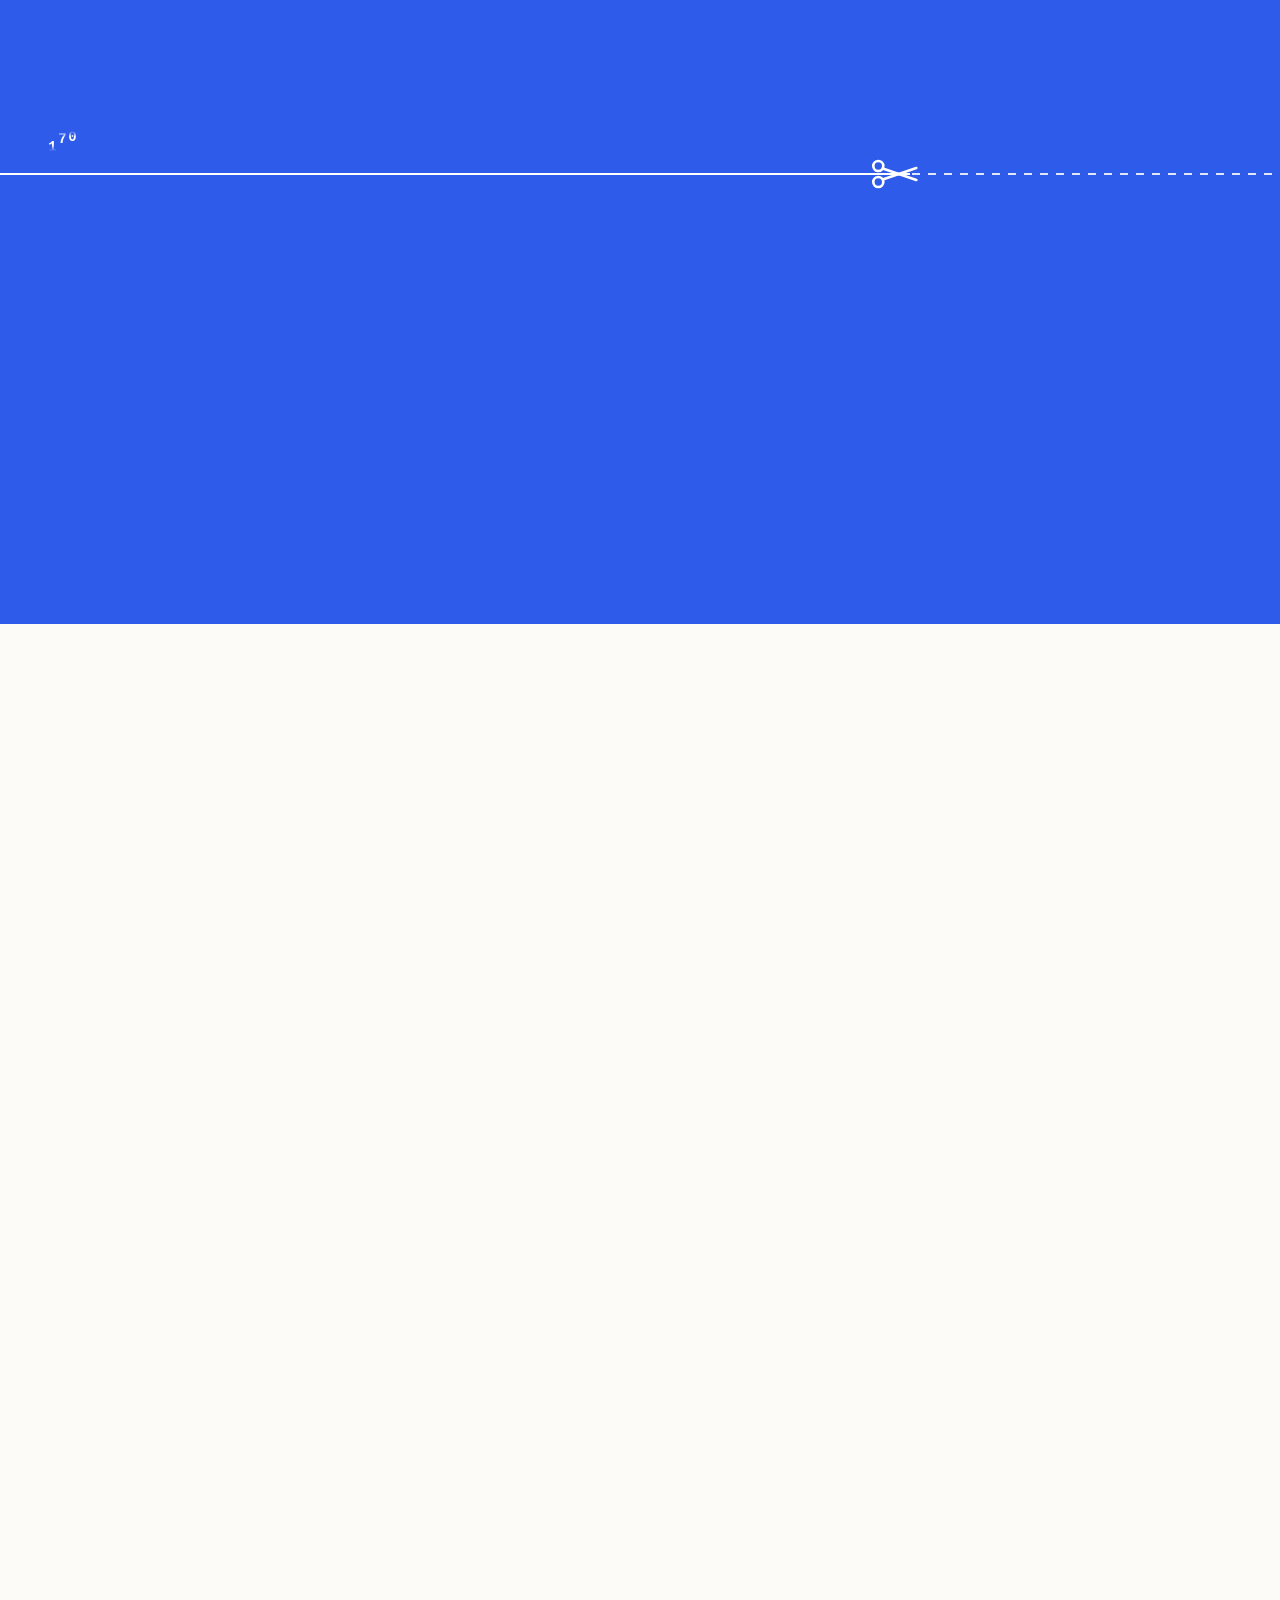
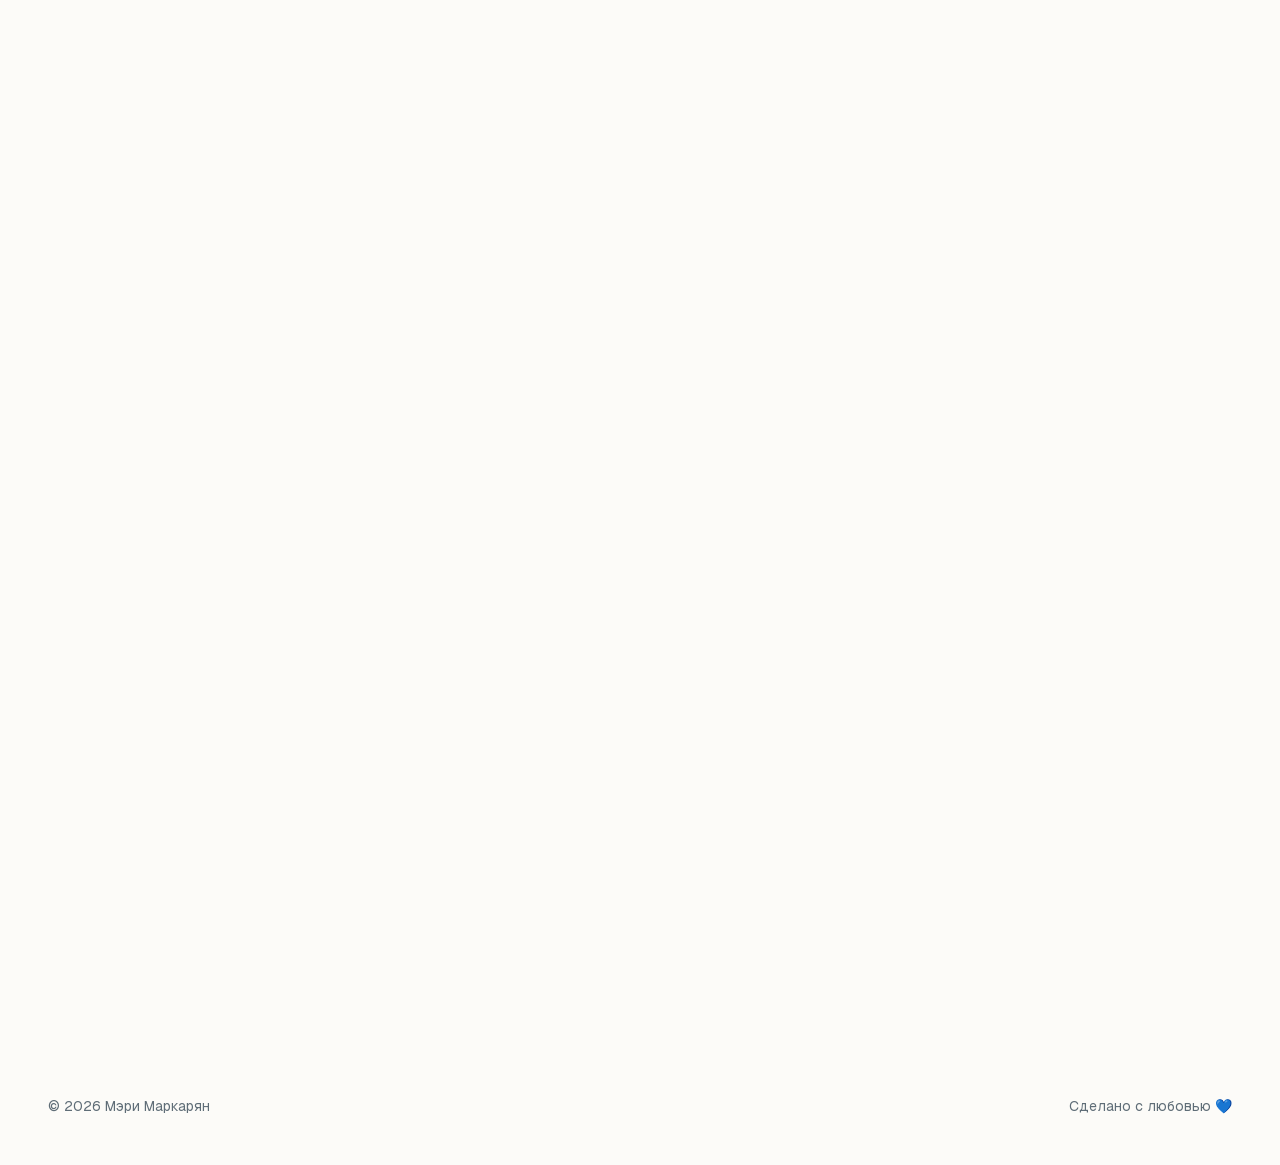
==== commit d6e491cc: "About: update AIC and HMND work dates Co-Authored-By: Claude Sonnet 5.5 <noreply@anthropic.com>" ====
--- a/index.html
+++ b/index.html
@@ -130,12 +130,12 @@
             </div>
             <div class="cv__item">
               <p class="cv__title">AIC</p>
-              <p class="cv__meta">ноя 2023 — окт 2024</p>
+              <p class="cv__meta">янв — сен 2024</p>
               <p class="cv__text">Редизайн сайта СберУниверситета, интернет-магазин «Ашан»</p>
             </div>
             <div class="cv__item">
               <p class="cv__title">HMND</p>
-              <p class="cv__meta">авг — ноя 2023</p>
+              <p class="cv__meta">ноя 2023 — янв 2024</p>
               <p class="cv__text">MVP ERP-системы</p>
             </div>
           </div>
